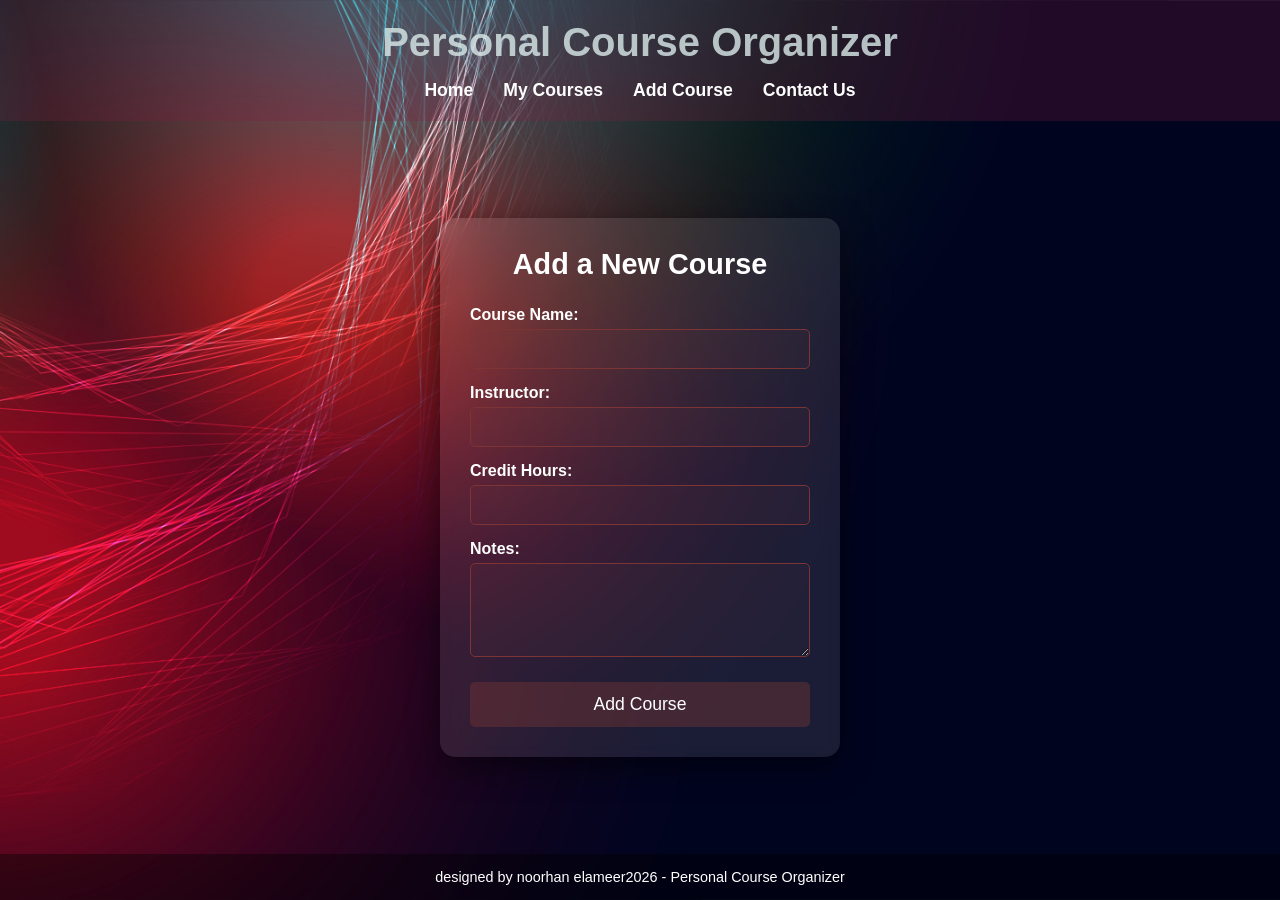
==== add-course.html @ b3837af3 "task1" ====
<!DOCTYPE html>
<html lang="en">
<head>
    <meta charset="UTF-8">
    <meta name="viewport" content="width=device-width, initial-scale=1.0">
    <title>Add New Course</title>
    <link rel="stylesheet" href="style.css">
</head>
<body>

    <header>
        <h1>Personal Course Organizer</h1>
        <nav>
            <ul>
                <li><a href="index.html">Home</a></li>
                <li><a href="courses.html">My Courses</a></li>
                <li><a href="add-course.html">Add Course</a></li>
                <li><a href="contact.html">Contact Us</a></li>
            </ul>
        </nav>
    </header>

    <main>
        <section class="form-container">
            <h2>Add a New Course</h2>
            <form>
                <div class="form-group">
                    <label for="courseName">Course Name:</label>
                    <input type="text" id="courseName" name="courseName" required>
                </div>

                <div class="form-group">
                    <label for="instructor">Instructor:</label>
                    <input type="text" id="instructor" name="instructor" required>
                </div>

                <div class="form-group">
                    <label for="hours">Credit Hours:</label>
                    <input type="number" id="hours" name="hours" min="1" max="5">
                </div>

                <div class="form-group">
                    <label for="notes">Notes:</label>
                    <textarea id="notes" name="notes" rows="4"></textarea>
                </div>

                <button type="submit" class="submit-btn">Add Course</button>
            </form>
        </section>
    </main>

    <footer>
        <p>designed by noorhan elameer2026 - Personal Course Organizer</p>
    </footer>

</body>
</html>
---- style.css ----
* {
    border: 0;
    margin: 0;
    padding: 0;
    box-sizing: border-box;
    font-family: Arial, sans-serif;
}

body {
    background-image: url(images/22001.jpg);
    background-position: center ;
    background-size: cover;
    display: flex;
    flex-direction: column;
    min-height: 100vh;
}


header {
    background-color: #811c4141; 
    color: #d6e5e5d2 ;
    text-align: center;
    padding: 20px 0;
}

header h1 {
    font-size: 2.5rem;
    margin-bottom: 15px;
}


nav ul {
    list-style: none;
    display: flex;
    justify-content: center;
    gap: 30px;
}

nav ul li a {
    text-decoration: none;
    color: white;
    font-weight: bold;
    font-size: 1.1rem;
}

nav ul li a:hover {
    text-decoration: underline;
}


main {
    flex: 1; 
    display: flex;
    justify-content: center;
    align-items: center;
    text-align: center;
}

.welcome-section h2 {
    color: #eee2e7; 
    font-size: 2.2rem;
    margin-bottom: 20px;
}

.welcome-section p {
    color: #ede3e3;
    font-size: 1.2rem;
}


footer {
    background-color: #00000065;
    color: white;
    text-align: center;
    padding: 15px 0;
    font-size: 0.9rem;
}
section{
    color: #a6b2bb;
}

.table-container {
    width: 80%;
    margin: 20px auto;
    overflow-x: auto; 
}

table {
    width: 100%;
    border-collapse: collapse; 
    background-color: rgba(123, 66, 66, 0.43);
    border-radius: 10px;
    overflow: hidden;
    box-shadow: 0 5px 15px rgba(0,0,0,0.1);
}


thead {
    background-color: #962030a5;
    color: rgba(206, 194, 194, 0.826);
}

th, td {
    padding: 15px;
    text-align: center;
    border-bottom: 1px solid #fce4ec;
}


tbody tr:hover {
    background-color: #4a2e3679;
}


.status {
    padding: 5px 10px;
    border-radius: 20px;
    font-size: 0.8rem;
}

.active { background-color: #c8e6c9; color: #2e7d32; }
.pending { background-color: #fff9c4; color: #f9a825; }


.edit-btn {
    background-color: #ddcdcf80;
    color: white;
    border: none;
    padding: 6px 12px;
    border-radius: 5px;
    cursor: pointer;
    transition: 0.3s;
}

.edit-btn:hover {
    background-color: #c2185b;
}
section h2{
    font-size: 500;
    font-family: Arial, Helvetica, sans-serif;
}

.form-container {
    background-color: rgba(255, 255, 255, 0.1); 
    backdrop-filter: blur(10px); 
    padding: 30px;
    border-radius: 15px;
    width: 400px;
    margin: 50px auto; 
    color: white;
    box-shadow: 0 10px 30px rgba(0,0,0,0.5);
    text-align: center;
}

.form-container h2 {
    margin-bottom: 25px;
    font-size: 1.8rem;
}


.form-group {
    display: flex;
    flex-direction: column; 
    align-items: flex-start;
    margin-bottom: 15px;
}

.form-group label {
    margin-bottom: 5px;
    font-weight: bold;
}


input, textarea {
    width: 100%;
    padding: 10px;
    border: 1px solid #7c3434;
    border-radius: 5px;
    background-color: rgba(114, 62, 62, 0.092);
    font-size: 1rem;
}


.submit-btn {
    width: 100%;
    padding: 12px;
    background-color: #75353572; 
    color: white;
    border: none;
    border-radius: 5px;
    font-size: 1.1rem;
    cursor: pointer;
    transition: 0.3s ease;
    margin-top: 10px;
}

.submit-btn:hover {
    background-color: #7d181881;
    transform: translateY(-2px); 
}
@media screen and (max-width: 600px) {
    .table-container {
        width: 95%; /* تكبير عرض الحاوية عشان تستغل مساحة الشاشة */
        margin: 10px auto;
    }

    table {
        font-size: 14px; /* تصغير الخط شوية عشان الكلام مياخدش مساحة كبيرة */
    }

    th, td {
        padding: 8px 5px; /* تقليل المسافات الداخلية (Padding) */
    }
}
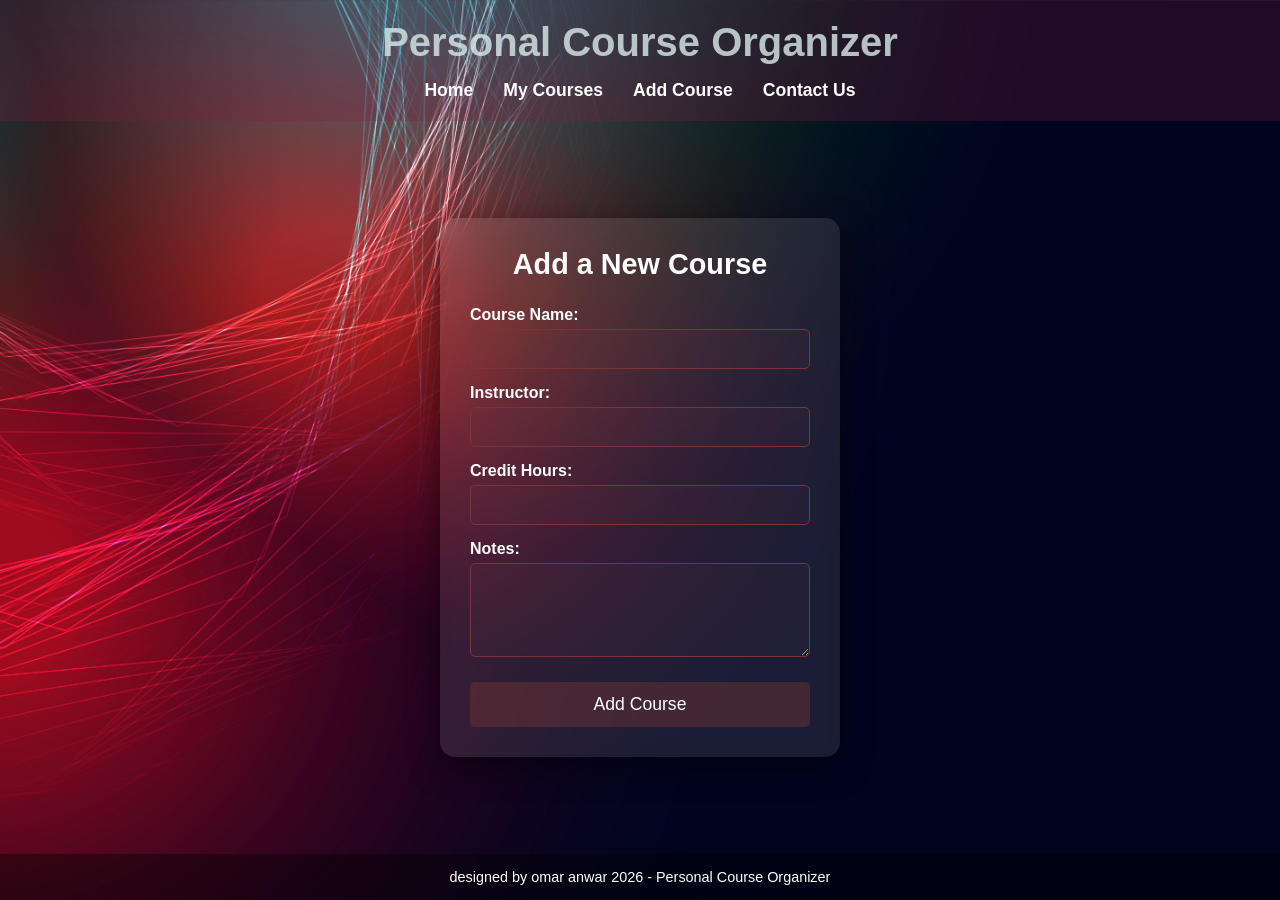
==== commit b4d12136: "task1" ====
--- a/add-course.html
+++ b/add-course.html
@@ -51,7 +51,7 @@
     </main>
 
     <footer>
-        <p>designed by noorhan elameer2026 - Personal Course Organizer</p>
+        <p>designed by omar anwar 2026 - Personal Course Organizer</p>
     </footer>
 
 </body>
